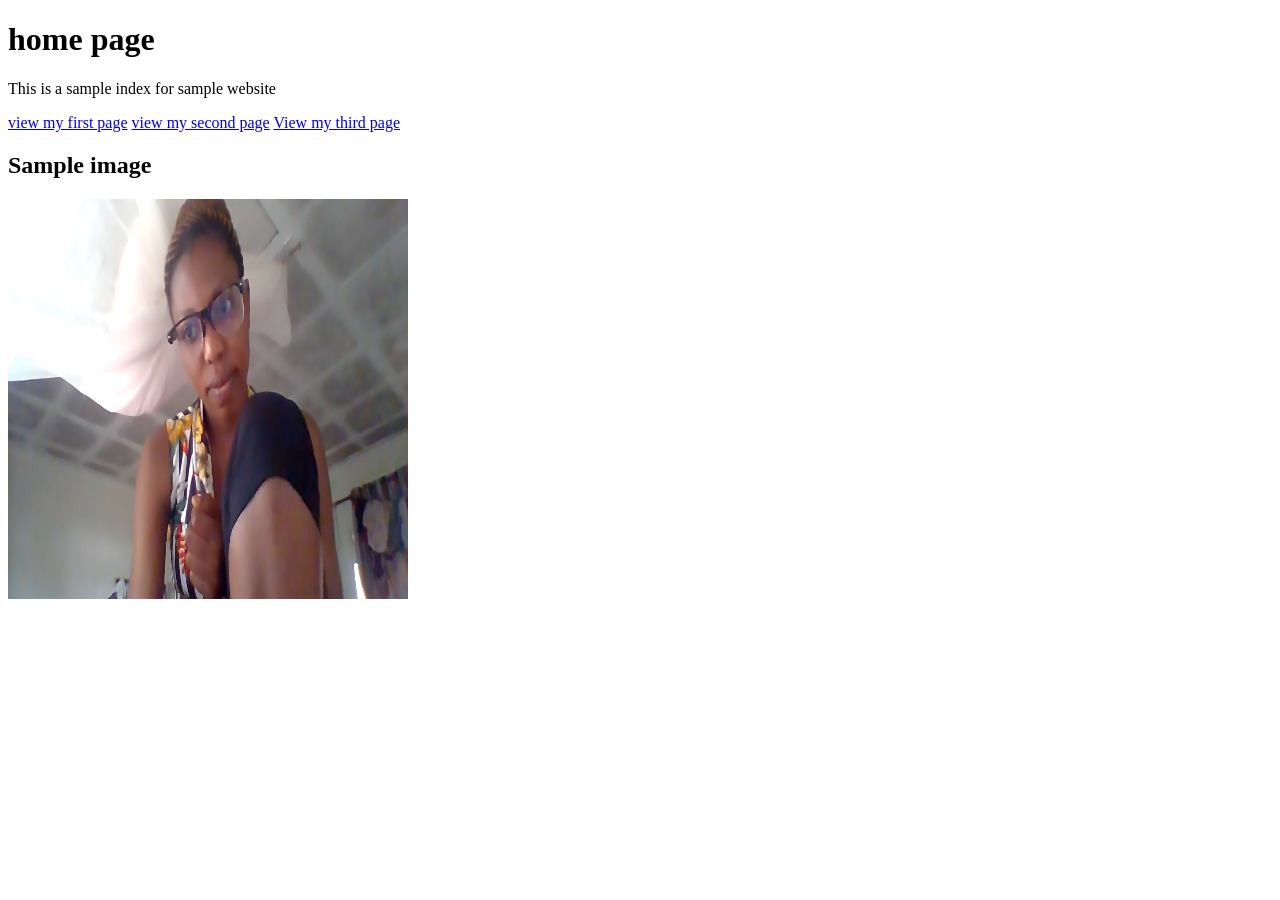
==== index.html @ d9cfff7b "Initial commit" ====
<!DOCTYPE html>
<html lang="en">
<head>
    <meta charset="UTF-8">
    <meta name="viewport" content="width=device-width, initial-scale=1.0">
    <title>Document</title>
</head>
<body>
    <h1> home page</h1>
    <p>This is a sample index for sample website</p>
    <a href="firstpage.html"> view my first page</a>
    <a href="second page.html"> view my second page</a>
    <a href="third page.html"> View my third page</a>
    <h2>Sample image</h2>
    <img src="WIN_20240905_17_28_31_Pro.jpg" alt=" The image is of a young happy lady" width="400px" height="400px">
</body>
</html>
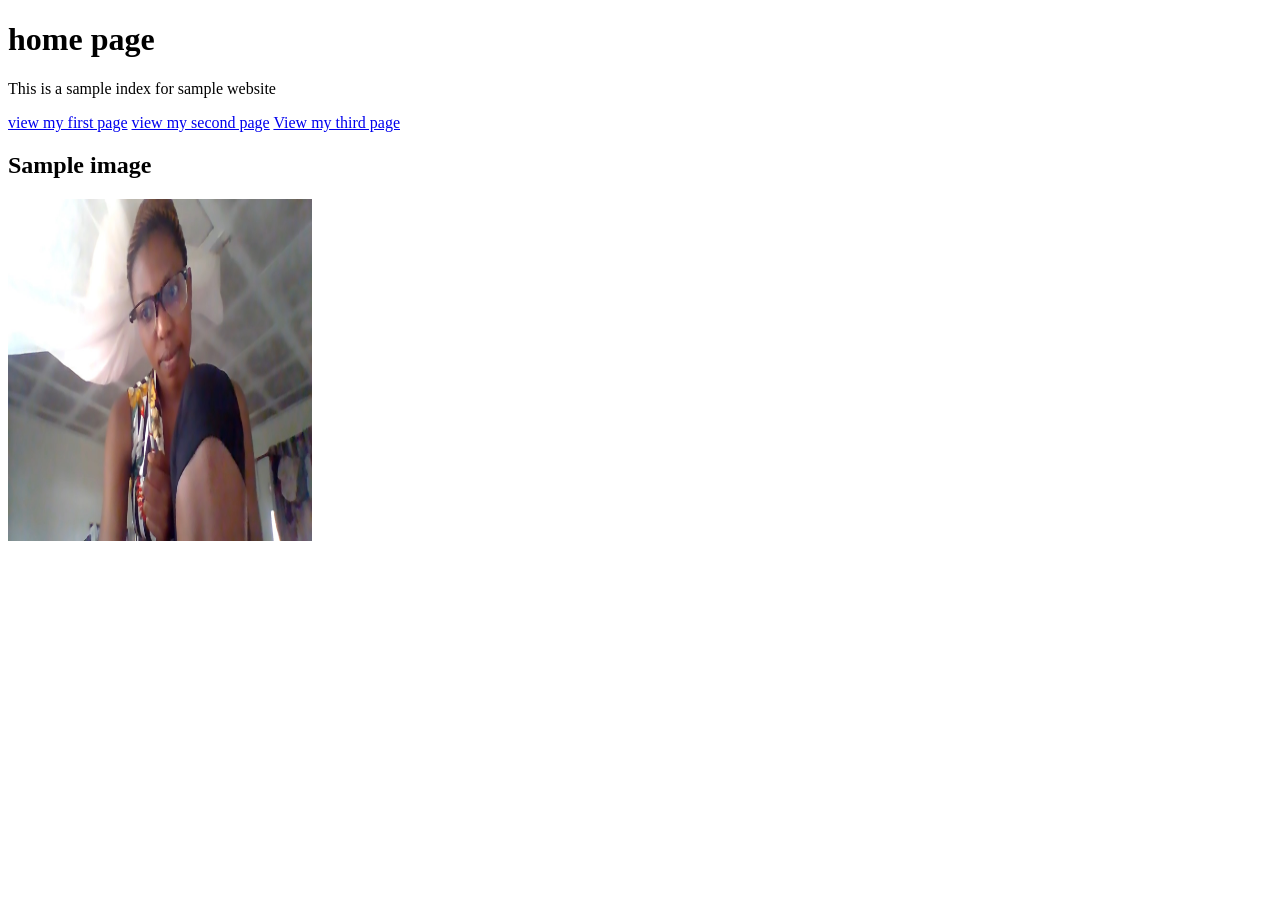
==== commit 4c89db47: "Update index.html" ====
--- a/index.html
+++ b/index.html
@@ -12,6 +12,6 @@
     <a href="second page.html"> view my second page</a>
     <a href="third page.html"> View my third page</a>
     <h2>Sample image</h2>
-    <img src="WIN_20240905_17_28_31_Pro.jpg" alt=" The image is of a young happy lady" width="400px" height="400px">
+    <img src="WIN_20240905_17_28_31_Pro.jpg" alt=" The image is of a young happy lady" width="304px" height="342px">
 </body>
 </html>
